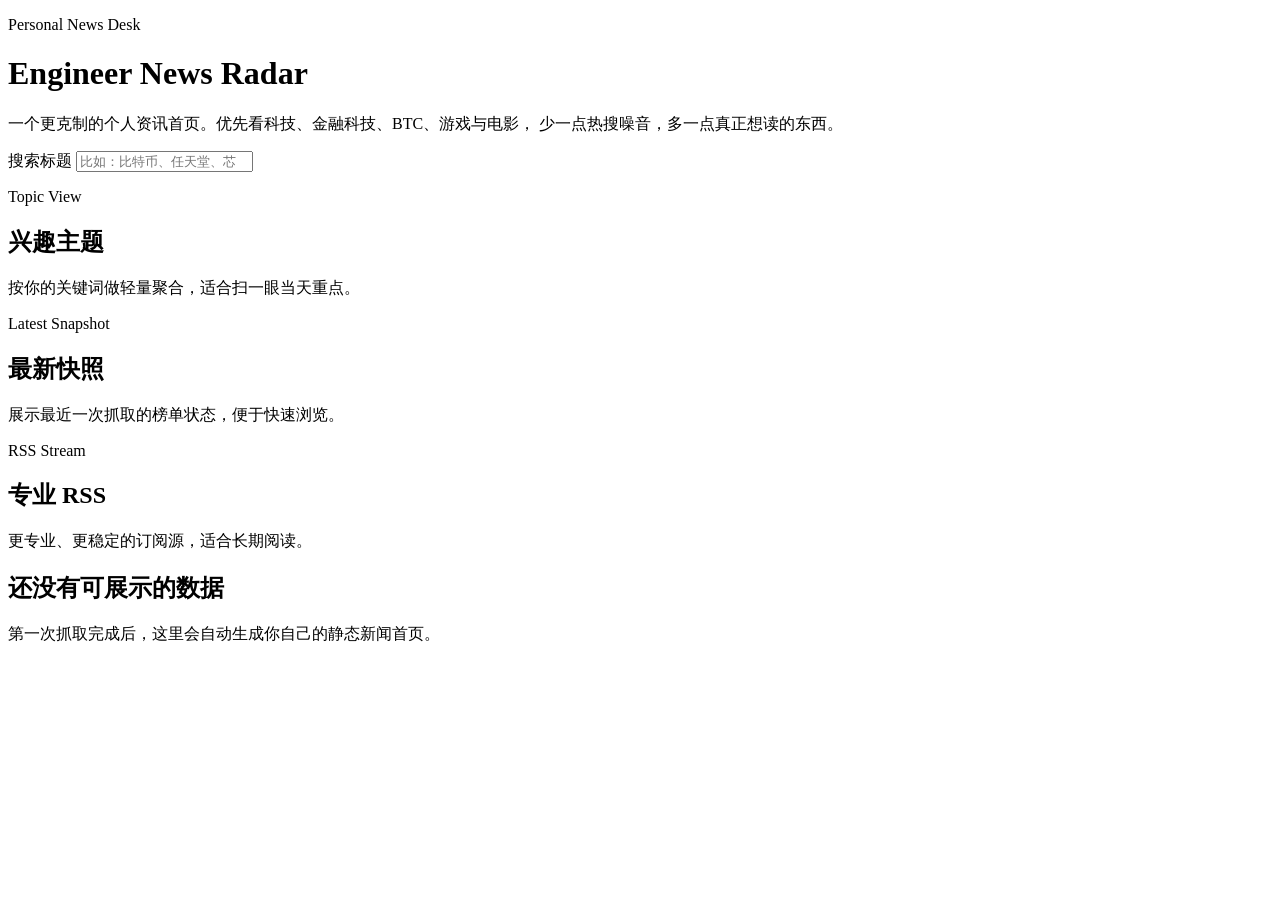
==== output/custom-ui/index.html @ 426d5378 "Add custom UI styles and initial HTML structure for Engineer News Radar - Created a new CSS file for" ====
<!doctype html>
<html lang="zh-CN">
  <head>
    <meta charset="UTF-8" />
    <meta name="viewport" content="width=device-width, initial-scale=1.0" />
    <title>Engineer News Radar</title>
    <link rel="preconnect" href="https://fonts.googleapis.com" />
    <link rel="preconnect" href="https://fonts.gstatic.com" crossorigin />
    <link
      href="https://fonts.googleapis.com/css2?family=IBM+Plex+Sans:wght@400;500;600;700&family=IBM+Plex+Serif:wght@500;600&display=swap"
      rel="stylesheet"
    />
    <link rel="stylesheet" href="./custom-ui/styles.css" />
  </head>
  <body>
    <div class="page-shell">
      <header class="hero">
        <div class="hero-copy">
          <p class="eyebrow">Personal News Desk</p>
          <h1 id="site-title">Engineer News Radar</h1>
          <p class="hero-text">
            一个更克制的个人资讯首页。优先看科技、金融科技、BTC、游戏与电影，
            少一点热搜噪音，多一点真正想读的东西。
          </p>
        </div>
        <div class="hero-panel">
          <div class="stats-grid" id="stats-grid"></div>
          <label class="search-box">
            <span>搜索标题</span>
            <input id="search-input" type="search" placeholder="比如：比特币、任天堂、芯片" />
          </label>
        </div>
      </header>

      <main class="content">
        <section class="section">
          <div class="section-head">
            <div>
              <p class="section-kicker">Topic View</p>
              <h2>兴趣主题</h2>
            </div>
            <p class="section-note">按你的关键词做轻量聚合，适合扫一眼当天重点。</p>
          </div>
          <div class="topic-grid" id="topic-grid"></div>
        </section>

        <section class="section">
          <div class="section-head">
            <div>
              <p class="section-kicker">Latest Snapshot</p>
              <h2>最新快照</h2>
            </div>
            <p class="section-note">展示最近一次抓取的榜单状态，便于快速浏览。</p>
          </div>
          <div class="snapshot-grid" id="snapshot-grid"></div>
        </section>

        <section class="section hidden" id="rss-section">
          <div class="section-head">
            <div>
              <p class="section-kicker">RSS Stream</p>
              <h2>专业 RSS</h2>
            </div>
            <p class="section-note">更专业、更稳定的订阅源，适合长期阅读。</p>
          </div>
          <div class="rss-list" id="rss-list"></div>
        </section>

        <section class="section empty-state hidden" id="empty-state">
          <h2>还没有可展示的数据</h2>
          <p>第一次抓取完成后，这里会自动生成你自己的静态新闻首页。</p>
        </section>
      </main>
    </div>

    <script src="./custom-ui/app.js" defer></script>
  </body>
</html>
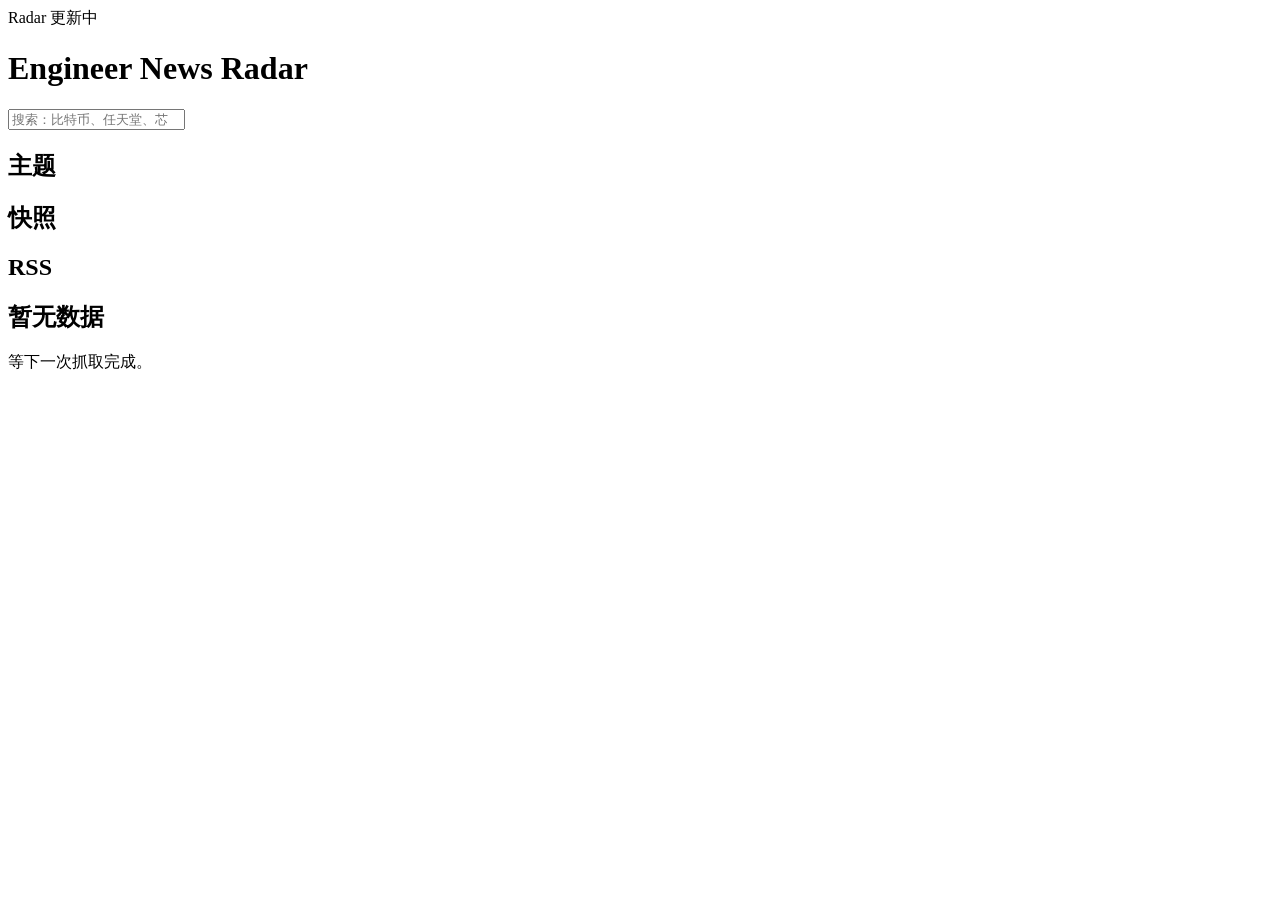
==== commit 12056e32: "feat(ui): enhance header with topline and update date display" ====
--- a/output/custom-ui/index.html
+++ b/output/custom-ui/index.html
@@ -16,18 +16,16 @@
     <div class="page-shell">
       <header class="hero">
         <div class="hero-copy">
-          <p class="eyebrow">Personal News Desk</p>
+          <div class="topline">
+            <span class="site-mark">Radar</span>
+            <span class="site-sub" id="topline-date">更新中</span>
+          </div>
           <h1 id="site-title">Engineer News Radar</h1>
-          <p class="hero-text">
-            一个更克制的个人资讯首页。优先看科技、金融科技、BTC、游戏与电影，
-            少一点热搜噪音，多一点真正想读的东西。
-          </p>
         </div>
         <div class="hero-panel">
           <div class="stats-grid" id="stats-grid"></div>
           <label class="search-box">
-            <span>搜索标题</span>
-            <input id="search-input" type="search" placeholder="比如：比特币、任天堂、芯片" />
+            <input id="search-input" type="search" placeholder="搜索：比特币、任天堂、芯片" />
           </label>
         </div>
       </header>
@@ -35,40 +33,28 @@
       <main class="content">
         <section class="section">
           <div class="section-head">
-            <div>
-              <p class="section-kicker">Topic View</p>
-              <h2>兴趣主题</h2>
-            </div>
-            <p class="section-note">按你的关键词做轻量聚合，适合扫一眼当天重点。</p>
+            <h2>主题</h2>
           </div>
           <div class="topic-grid" id="topic-grid"></div>
         </section>
 
         <section class="section">
           <div class="section-head">
-            <div>
-              <p class="section-kicker">Latest Snapshot</p>
-              <h2>最新快照</h2>
-            </div>
-            <p class="section-note">展示最近一次抓取的榜单状态，便于快速浏览。</p>
+            <h2>快照</h2>
           </div>
           <div class="snapshot-grid" id="snapshot-grid"></div>
         </section>
 
         <section class="section hidden" id="rss-section">
           <div class="section-head">
-            <div>
-              <p class="section-kicker">RSS Stream</p>
-              <h2>专业 RSS</h2>
-            </div>
-            <p class="section-note">更专业、更稳定的订阅源，适合长期阅读。</p>
+            <h2>RSS</h2>
           </div>
           <div class="rss-list" id="rss-list"></div>
         </section>
 
         <section class="section empty-state hidden" id="empty-state">
-          <h2>还没有可展示的数据</h2>
-          <p>第一次抓取完成后，这里会自动生成你自己的静态新闻首页。</p>
+          <h2>暂无数据</h2>
+          <p>等下一次抓取完成。</p>
         </section>
       </main>
     </div>
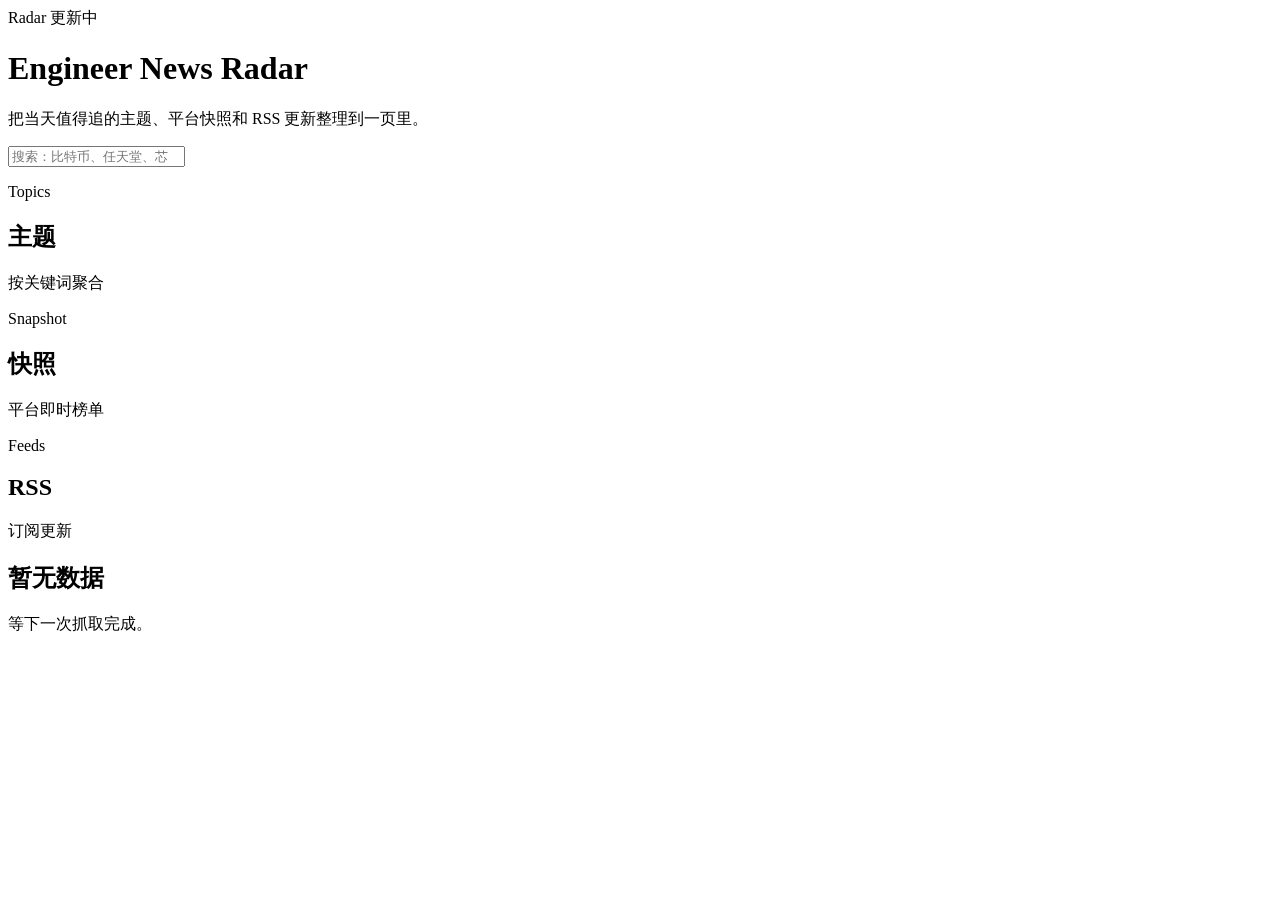
==== commit 62df08c6: "style: Update CSS styles for improved UI and responsiveness - Refined color palette and background g" ====
--- a/output/custom-ui/index.html
+++ b/output/custom-ui/index.html
@@ -4,50 +4,60 @@
     <meta charset="UTF-8" />
     <meta name="viewport" content="width=device-width, initial-scale=1.0" />
     <title>Engineer News Radar</title>
-    <link rel="preconnect" href="https://fonts.googleapis.com" />
-    <link rel="preconnect" href="https://fonts.gstatic.com" crossorigin />
-    <link
-      href="https://fonts.googleapis.com/css2?family=IBM+Plex+Sans:wght@400;500;600;700&family=IBM+Plex+Serif:wght@500;600&display=swap"
-      rel="stylesheet"
-    />
-    <link rel="stylesheet" href="./custom-ui/styles.css" />
+    <link rel="stylesheet" href="./custom-ui/styles.css?v=20260421064201" />
   </head>
   <body>
     <div class="page-shell">
       <header class="hero">
+        <div class="hero-orb hero-orb-a" aria-hidden="true"></div>
+        <div class="hero-orb hero-orb-b" aria-hidden="true"></div>
         <div class="hero-copy">
           <div class="topline">
             <span class="site-mark">Radar</span>
             <span class="site-sub" id="topline-date">更新中</span>
           </div>
           <h1 id="site-title">Engineer News Radar</h1>
+          <p class="hero-summary" id="hero-summary">把当天值得追的主题、平台快照和 RSS 更新整理到一页里。</p>
         </div>
         <div class="hero-panel">
           <div class="stats-grid" id="stats-grid"></div>
           <label class="search-box">
-            <input id="search-input" type="search" placeholder="搜索：比特币、任天堂、芯片" />
+            <input id="search-input" type="search" placeholder="搜索：比特币、任天堂、芯片" aria-label="搜索主题与快照内容" />
           </label>
+          <div class="search-meta hidden" id="search-meta" aria-live="polite"></div>
         </div>
       </header>
 
       <main class="content">
-        <section class="section">
+        <section class="section" id="topics-section">
           <div class="section-head">
-            <h2>主题</h2>
+            <div>
+              <p class="section-kicker">Topics</p>
+              <h2>主题</h2>
+            </div>
+            <p class="section-meta" id="topics-meta">按关键词聚合</p>
           </div>
           <div class="topic-grid" id="topic-grid"></div>
         </section>
 
-        <section class="section">
+        <section class="section" id="snapshot-section">
           <div class="section-head">
-            <h2>快照</h2>
+            <div>
+              <p class="section-kicker">Snapshot</p>
+              <h2>快照</h2>
+            </div>
+            <p class="section-meta" id="snapshot-meta">平台即时榜单</p>
           </div>
           <div class="snapshot-grid" id="snapshot-grid"></div>
         </section>
 
         <section class="section hidden" id="rss-section">
           <div class="section-head">
-            <h2>RSS</h2>
+            <div>
+              <p class="section-kicker">Feeds</p>
+              <h2>RSS</h2>
+            </div>
+            <p class="section-meta" id="rss-meta">订阅更新</p>
           </div>
           <div class="rss-list" id="rss-list"></div>
         </section>
@@ -59,6 +69,6 @@
       </main>
     </div>
 
-    <script src="./custom-ui/app.js" defer></script>
+    <script src="./custom-ui/app.js?v=20260421064201" defer></script>
   </body>
 </html>
